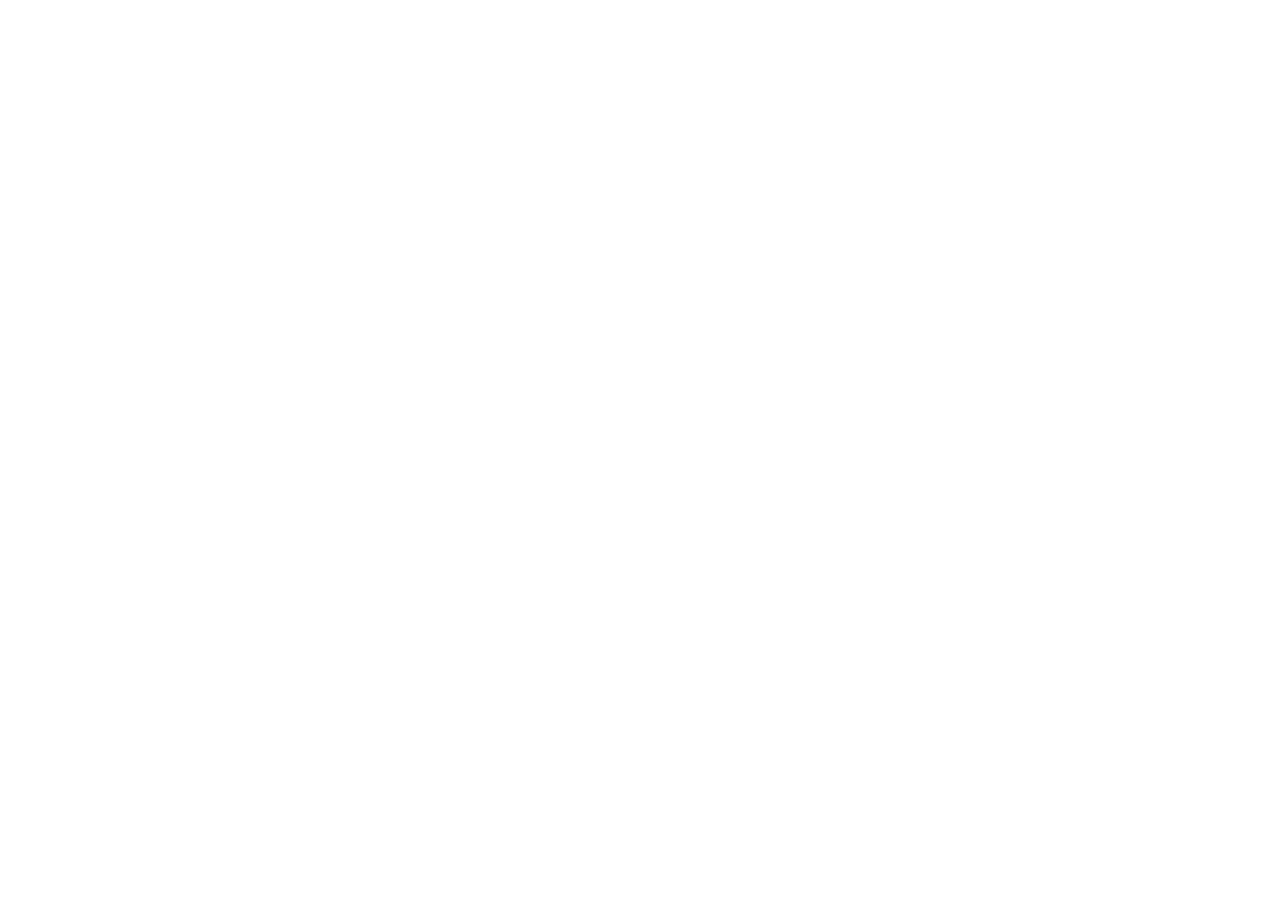
==== index.html @ 146791ef "initial commit" ====
<!DOCTYPE html>
<html lang="en">
<head>
    <meta charset="UTF-8">
    <meta http-equiv="X-UA-Compatible" content="IE=edge">
    <meta name="viewport" content="width=device-width, initial-scale=1.0">
    <title>Document</title>
</head>
<body>
    
</body>
</html>
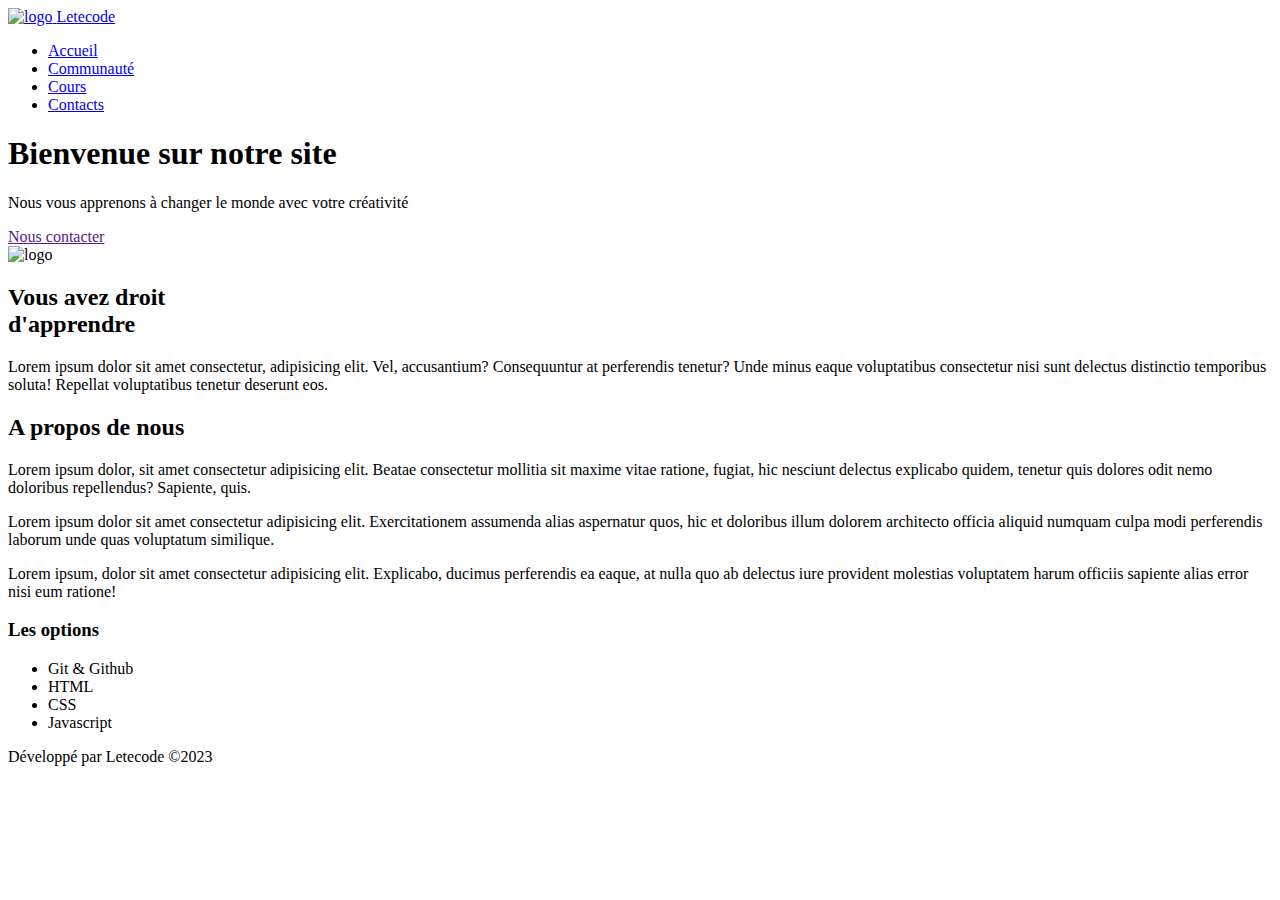
==== commit e875140d: "add open graph" ====
--- a/index.html
+++ b/index.html
@@ -4,9 +4,86 @@
     <meta charset="UTF-8">
     <meta http-equiv="X-UA-Compatible" content="IE=edge">
     <meta name="viewport" content="width=device-width, initial-scale=1.0">
-    <title>Document</title>
+    <title>Accueil | Letecode</title>
+    <meta name="description" content="Letecode est une grande communauté">
+    <link rel="preconnect" href="https://fonts.googleapis.com">
+    <link rel="preconnect" href="https://fonts.gstatic.com" crossorigin>
+    <link href="https://fonts.googleapis.com/css2?family=Montserrat:wght@100;300;400;500;600;700&display=swap" rel="stylesheet">
+    <link rel="stylesheet" href="css/style.css">
+
+    <!-- open graph -->
+    <meta property="og:title" content="Accueil | Letecode" />
+    <meta property="og:description" content="Letecode est une grande communauté">
+    <meta property="og:type" content="website" />
+    <meta property="og:image" content="https://letecode.github.io/e3letecode/images/logo.png" />
+    <meta property="og:url" content="https://letecode.github.io/e3letecode" />
 </head>
 <body>
-    
+    <nav class="navigation">
+        <div class="container">
+            <a href="#" class="branding">
+                <img src="images/logo.png" alt="logo">
+                <span>Letecode</span>
+            </a>
+
+            <ul class="menu">
+                <li class="menu-item active">
+                    <a href="index.html">Accueil</a>
+                </li>
+                <li class="menu-item">
+                    <a href="community.html">Communauté</a>
+                </li>
+                <li class="menu-item">
+                    <a href="#">Cours</a>
+                </li>
+                <li class="menu-item">
+                    <a href="#">Contacts</a>
+                </li>
+            </ul>
+        </div>
+    </nav>
+
+    <section class="section header">
+        <div class="container">
+            <h1 class="mar-b-10">Bienvenue sur notre site</h1>
+            <p class="mar-b-20">Nous vous apprenons à changer le monde avec votre créativité</p>
+            <a href="" class="btn link">Nous contacter</a>
+        </div>
+    </section>
+
+    <section class="section learn">
+        <div class="container">
+            <div class="bloc-item al-center">
+                <img src="images/logo.png" alt="logo">
+            </div>
+            <div class="bloc-item">
+                <h2 class="mar-b-10">Vous avez droit <br> d'apprendre</h2>
+                <p>Lorem ipsum dolor sit amet consectetur, adipisicing elit. Vel, accusantium? Consequuntur at perferendis tenetur? Unde minus eaque voluptatibus consectetur nisi sunt delectus distinctio temporibus soluta! Repellat voluptatibus tenetur deserunt eos.</p>
+            </div>
+        </div>
+    </section>
+
+    <section class="section">
+        <div class="container">
+            <h2 class="mar-b-10">A propos de nous</h2>
+            <p>Lorem ipsum dolor, sit amet consectetur adipisicing elit. Beatae consectetur mollitia sit maxime vitae ratione, fugiat, hic nesciunt delectus explicabo quidem, tenetur quis dolores odit nemo doloribus repellendus? Sapiente, quis.</p>
+            <p>Lorem ipsum dolor sit amet consectetur adipisicing elit. Exercitationem assumenda alias aspernatur quos, hic et doloribus illum dolorem architecto officia aliquid numquam culpa modi perferendis laborum unde quas voluptatum similique.</p>
+            <p>Lorem ipsum, dolor sit amet consectetur adipisicing elit. Explicabo, ducimus perferendis ea eaque, at nulla quo ab delectus iure provident molestias voluptatem harum officiis sapiente alias error nisi eum ratione!</p>
+
+            <h3>Les options</h3>
+            <ul>
+                <li>Git & Github</li>
+                <li>HTML</li>
+                <li>CSS</li>
+                <li>Javascript</li>
+            </ul>
+        </div>
+    </section>
+
+    <footer>
+        <div class="container">
+            <p>Développé par Letecode &copy;2023</p>
+        </div>
+    </footer>
 </body>
 </html>